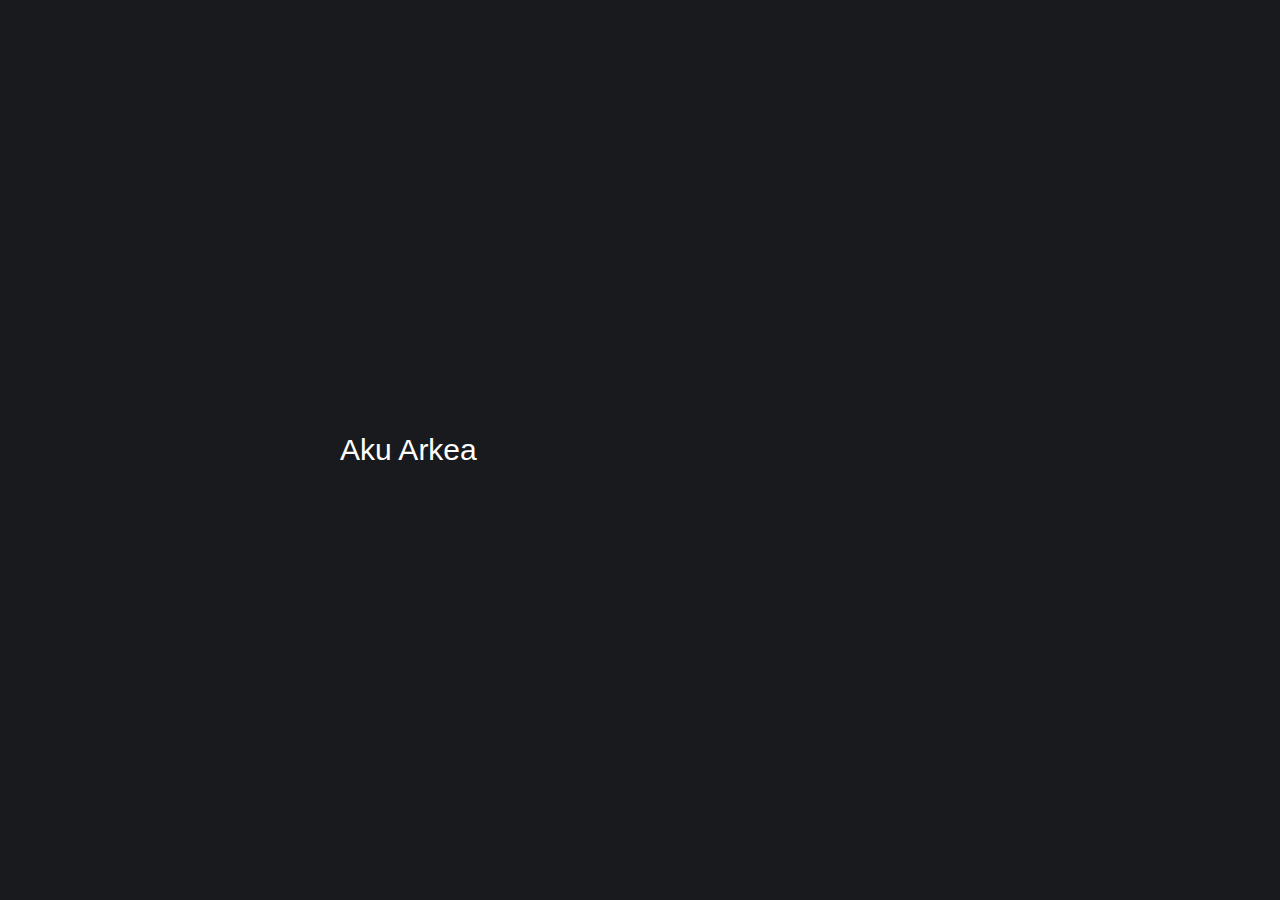
==== FOLDER 1/index.html @ 87c58f9b "Add files via upload" ====
<html lang="en">
<head>
    <meta charset="UTF-8">
    <meta http-equiv="X-UA-Compatible" content="IE=edge">
    <meta name="viewport" content="width=device-width, initial-scale=1.0">
    <title>emosi</title>
</head>
<body>
    <div id="slider">
        <div class="span">Aku Arkea</div>
        <div class="span" id="sliderValue"></div>
      </div>
     <link rel="stylesheet" href="style.css">
     <script src="main.js"></script>
</body>
</html>
---- FOLDER 1/style.css ----
body {
    font-family: 'Ubuntu', sans-serif;
    margin: 0 auto;
    background-color: #191a1e;
    color: white;
    min-height: 100vh;
    display: flex;
    align-items: center;
    justify-content: center;
  }
  
  #slider {
    width: 600px;
    display: flex;
    gap: 15px;
    font-size: 30px;
  }
  
  #sliderValue {
    display: flex;
    color: #0077ee;
      font-weight: 700;
  }
  
  .start {
    opacity: 0;
  }
  
  .animation {
    animation: fade .3s forwards;
  }
  
  
  @keyframes fade {
    0%{
      opacity: 0;
      transform: translateY(20px);
    }
    100%{
      opacity: 1;
      transform: translateY(0px);
    }
  }
  
  .holder-animation {
    animation: holder 4s;
  }
  
  @keyframes holder {
    0%{
      opacity: 1;
    }
    95%{
      opacity: 1;
    }
    100%{
      opacity: 0;
    }
  }
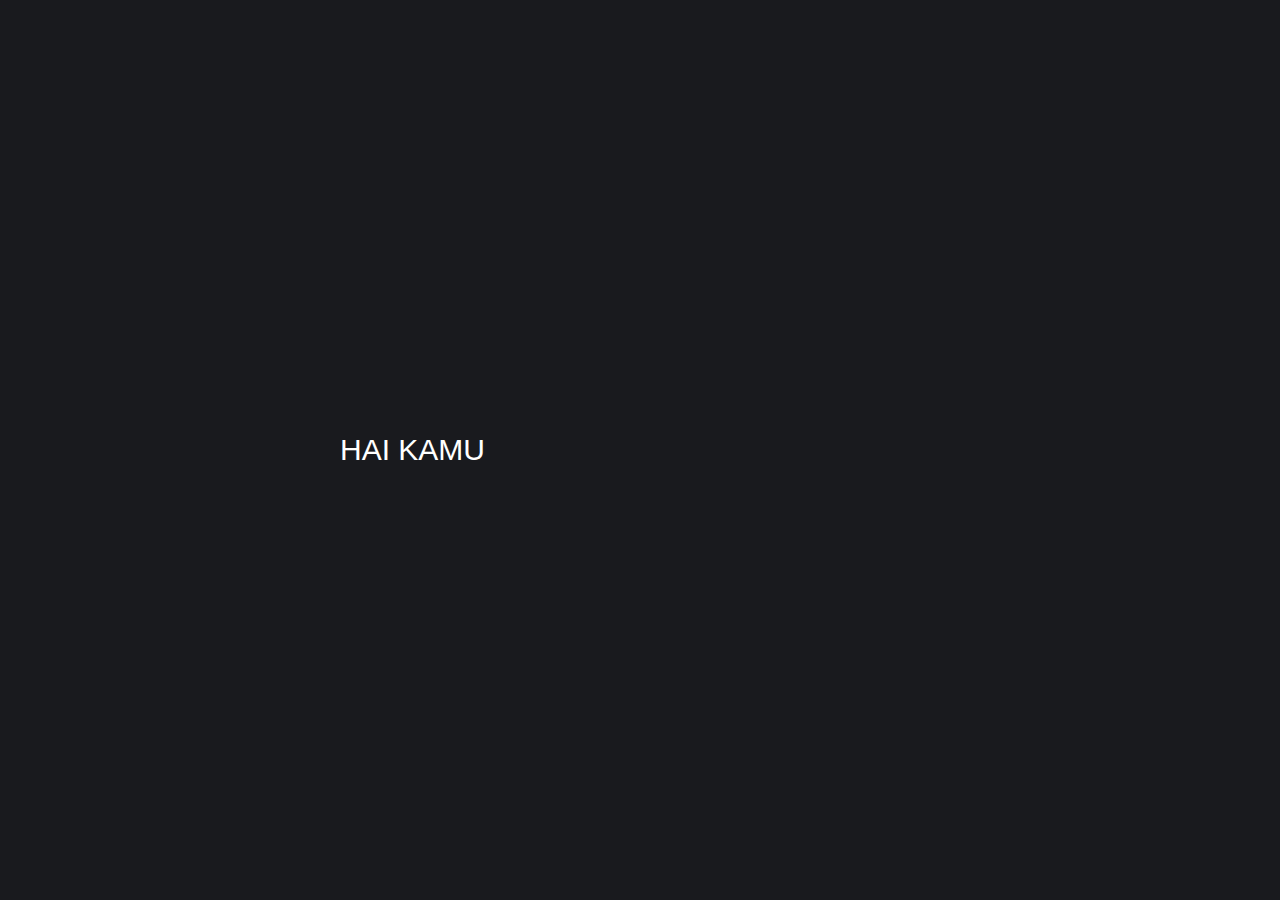
==== commit 1c17c6b5: "Update index.html" ====
--- a/FOLDER 1/index.html
+++ b/FOLDER 1/index.html
@@ -7,10 +7,10 @@
 </head>
 <body>
     <div id="slider">
-        <div class="span">Aku Arkea</div>
+        <div class="span">HAI KAMU</div>
         <div class="span" id="sliderValue"></div>
       </div>
      <link rel="stylesheet" href="style.css">
      <script src="main.js"></script>
 </body>
-</html>+</html>
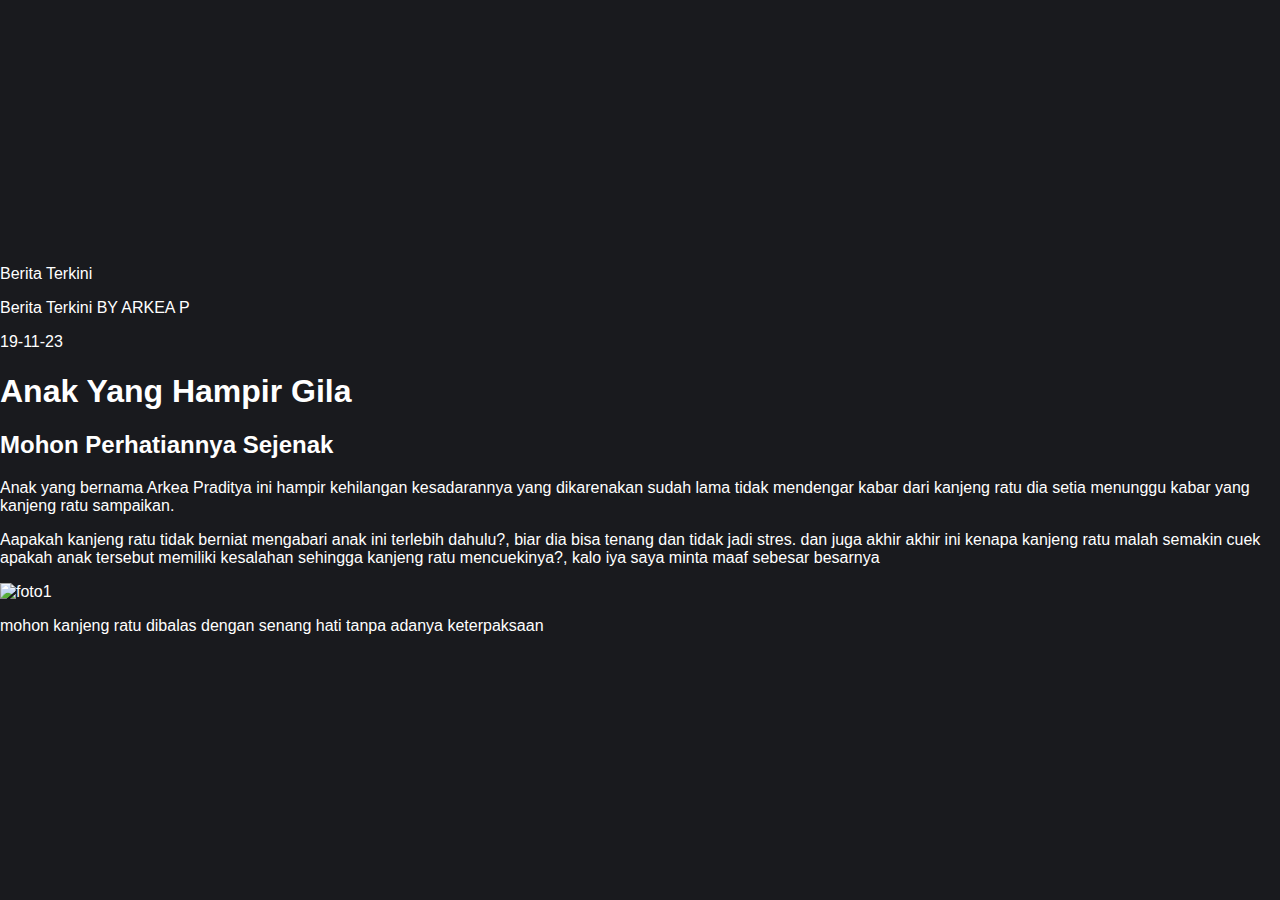
==== commit f8d68635: "Update index.html" ====
--- a/FOLDER 1/index.html
+++ b/FOLDER 1/index.html
@@ -3,14 +3,45 @@
     <meta charset="UTF-8">
     <meta http-equiv="X-UA-Compatible" content="IE=edge">
     <meta name="viewport" content="width=device-width, initial-scale=1.0">
-    <title>emosi</title>
+    <link rel="stylesheet" href="style.css">
+    <title>Berita Terkini</title>
 </head>
 <body>
-    <div id="slider">
-        <div class="span">HAI KAMU</div>
-        <div class="span" id="sliderValue"></div>
+    <div class="container">
+        <div class="newsletter">
+          <section class="name">
+            <p>Berita Terkini</p>
+          </section>
+      
+          <section class="info">
+            <p>Berita Terkini BY ARKEA P</p>
+            <p>19-11-23</p>
+          </section>
+      
+          <section class="title">
+            <h1>
+              <span>Anak Yang</span>
+              <span>Hampir Gila</span>
+            </h1>
+          </section>
+      
+          <section class="content">
+            <article class="left-side">
+              <h2>
+                <span>Mohon Perhatiannya</span>
+                <span>Sejenak</span>
+              </h2>
+              <div>
+                <p>Anak yang bernama Arkea Praditya ini hampir kehilangan kesadarannya yang dikarenakan sudah lama tidak mendengar kabar dari kanjeng ratu dia setia menunggu kabar yang kanjeng ratu sampaikan.</p>
+                <p>Aapakah kanjeng ratu tidak berniat mengabari anak ini terlebih dahulu?, biar dia bisa tenang dan tidak jadi stres. dan juga akhir akhir ini kenapa kanjeng ratu malah semakin cuek apakah anak tersebut memiliki kesalahan sehingga kanjeng ratu mencuekinya?, kalo iya saya minta maaf sebesar besarnya</p>
+              </div>
+            </article>
+            <article class="right-side">
+              <img src="foto1.jpg" alt="foto1">
+              <p>mohon kanjeng ratu dibalas dengan senang hati tanpa adanya keterpaksaan</p>
+            </article>
+          </section>
+        </div>
       </div>
-     <link rel="stylesheet" href="style.css">
-     <script src="main.js"></script>
 </body>
 </html>
